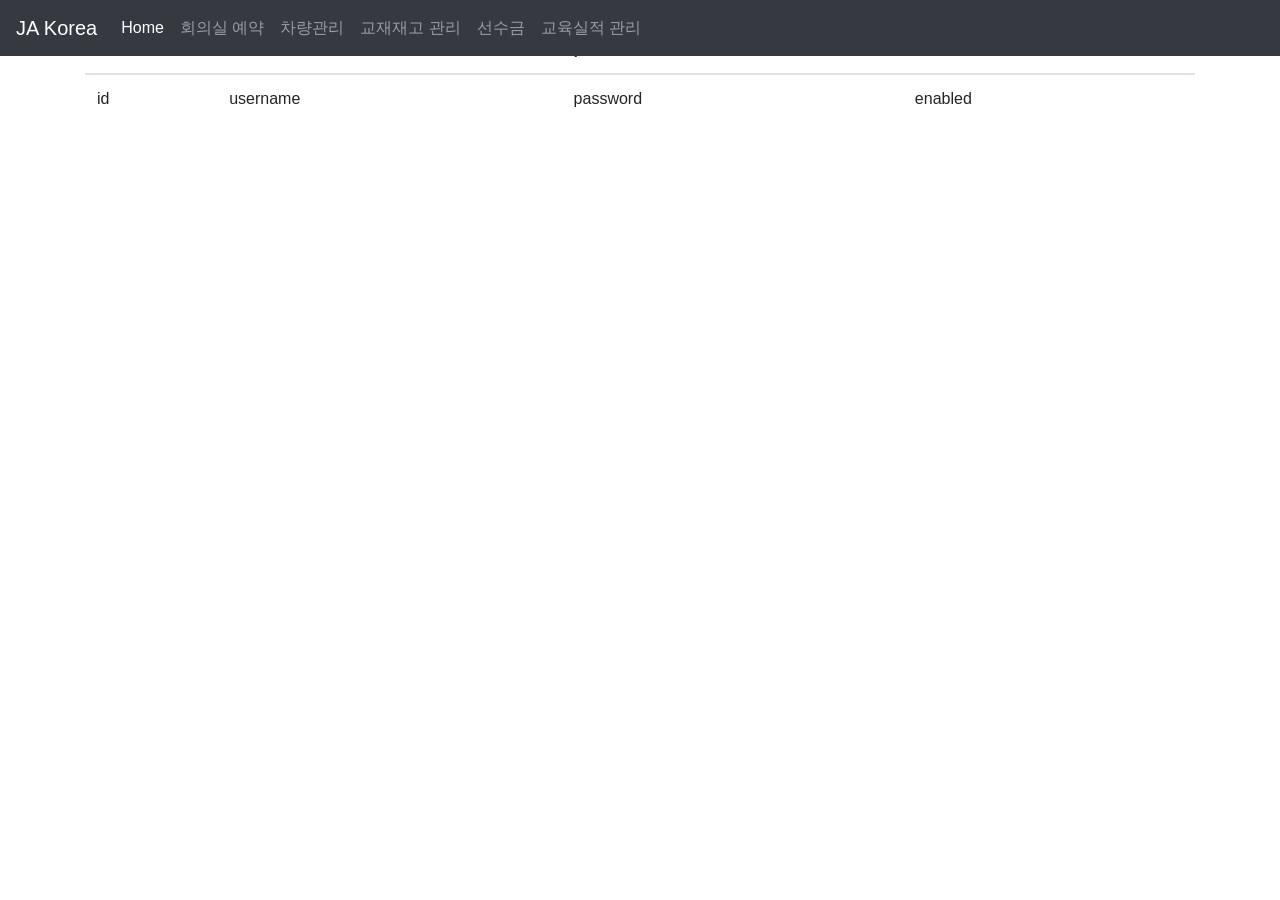
==== src/main/resources/templates/account/admin.html @ 19d29d96 "init" ====
<!doctype html>

<html xmlns:th="http://www.thymeleaf.org">
<head th:replace="fragments/common :: head('교육 실적')">
    <!-- Required meta tags -->
    <meta charset="utf-8">
    <meta name="viewport" content="width=device-width, initial-scale=1, shrink-to-fit=no">

    <!-- Bootstrap CSS -->
    <link rel="stylesheet" href="https://cdn.jsdelivr.net/npm/bootstrap@4.5.3/dist/css/bootstrap.min.css" integrity="sha384-TX8t27EcRE3e/ihU7zmQxVncDAy5uIKz4rEkgIXeMed4M0jlfIDPvg6uqKI2xXr2" crossorigin="anonymous">
    <link href="sticky-footer-navbar.css" rel="stylesheet">

    <title th:text="${title}"></title>
</head>

<body>
<nav class="navbar navbar-expand-md navbar-dark fixed-top bg-dark" th:replace="fragments/common :: menu('vehicle')">
    <a class="navbar-brand" href="#">JA Korea</a>
    <button class="navbar-toggler" type="button" data-toggle="collapse" data-target="#navbarCollapse" aria-controls="navbarCollapse" aria-expanded="false" aria-label="Toggle navigation">
        <span class="navbar-toggler-icon"></span>
    </button>
    <div class="collapse navbar-collapse" id="navbarCollapse">
        <ul class="navbar-nav mr-auto">
            <li class="nav-item active">
                <a class="nav-link" href="#">Home <span class="sr-only">(current)</span></a>
            </li>
            <li class="nav-item">
                <a class="nav-link" href="#">회의실 예약</a>
            </li>
            <li class="nav-item">
                <a class="nav-link" href="#">차량관리</a>
            </li>
            <li class="nav-item">
                <a class="nav-link" href="#">교재재고 관리</a>
            </li>
            <li class="nav-item">
                <a class="nav-link" href="#">선수금</a>
            </li>
            <li class="nav-item">
                <a class="nav-link" href="#">교육실적 관리</a>
            </li>
        </ul>
    </div>
</nav>
</header>
<main role="main" class="container">
    <br>

    <form>
    <table class="table table-condensed">
        <thead>
        <tr>
            <th scope="col">id</th>
            <th scope="col">username</th>
            <th scope="col">password</th>
            <th scope="col">enabled</th>
        </tr>
        </thead>
        <tbody>
        <tr th:each="user: ${users}">
            <td th:text="${user.id}">id</td>
            <td> <a th:text="${user.username}" th:href="@{/account/adminform(id=${user.id})}">username</a></td>
            <td> <a th:text="${user.password}" th:href="@{/account/adminform(id=${user.id})}">password</a></td>
            <td> <a th:text="${user.enabled}" th:href="@{/account/adminform(id=${user.id})}">enabled</a></td>
        </tr>
        </tbody>
    </table>
    </form>
</main>

<!-- Optional JavaScript; choose one of the two! -->

<!-- Option 1: jQuery and Bootstrap Bundle (includes Popper) -->
<script src="https://code.jquery.com/jquery-3.5.1.slim.min.js" integrity="sha384-DfXdz2htPH0lsSSs5nCTpuj/zy4C+OGpamoFVy38MVBnE+IbbVYUew+OrCXaRkfj" crossorigin="anonymous"></script>
<script src="https://cdn.jsdelivr.net/npm/bootstrap@4.5.3/dist/js/bootstrap.bundle.min.js" integrity="sha384-ho+j7jyWK8fNQe+A12Hb8AhRq26LrZ/JpcUGGOn+Y7RsweNrtN/tE3MoK7ZeZDyx" crossorigin="anonymous"></script>

<!-- Option 2: jQuery, Popper.js, and Bootstrap JS
<script src="https://code.jquery.com/jquery-3.5.1.slim.min.js" integrity="sha384-DfXdz2htPH0lsSSs5nCTpuj/zy4C+OGpamoFVy38MVBnE+IbbVYUew+OrCXaRkfj" crossorigin="anonymous"></script>
<script src="https://cdn.jsdelivr.net/npm/popper.js@1.16.1/dist/umd/popper.min.js" integrity="sha384-9/reFTGAW83EW2RDu2S0VKaIzap3H66lZH81PoYlFhbGU+6BZp6G7niu735Sk7lN" crossorigin="anonymous"></script>
<script src="https://cdn.jsdelivr.net/npm/bootstrap@4.5.3/dist/js/bootstrap.min.js" integrity="sha384-w1Q4orYjBQndcko6MimVbzY0tgp4pWB4lZ7lr30WKz0vr/aWKhXdBNmNb5D92v7s" crossorigin="anonymous"></script>
-->
</body>
</html>
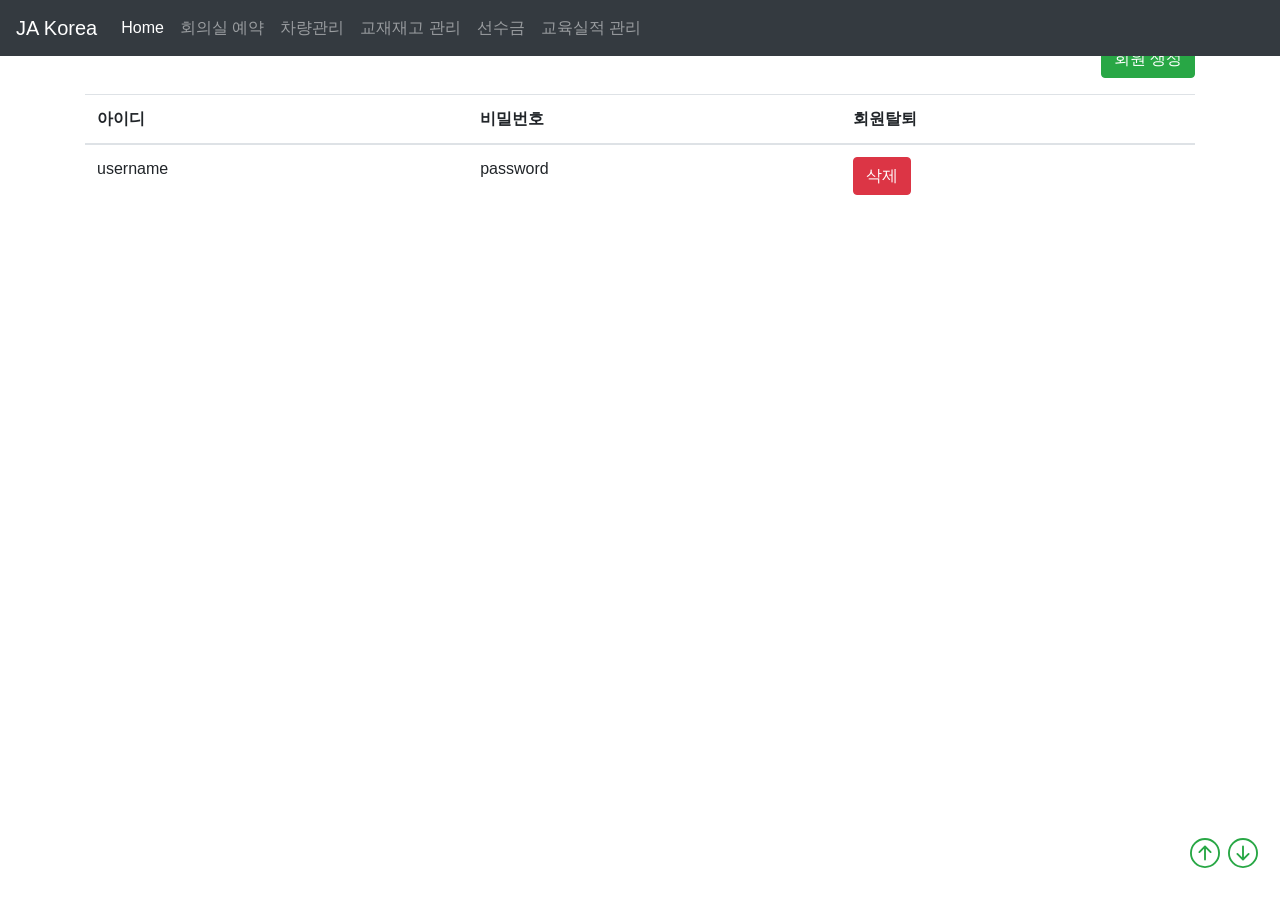
==== commit 814acc69: "검색,삭제" ====
--- a/src/main/resources/templates/account/admin.html
+++ b/src/main/resources/templates/account/admin.html
@@ -1,7 +1,7 @@
 <!doctype html>
 
-<html xmlns:th="http://www.thymeleaf.org">
-<head th:replace="fragments/common :: head('교육 실적')">
+<html xmlns:th="http://www.thymeleaf.org" xmlns:sec="http://www.w3.org/1999/xhtml">
+<head th:replace="fragments/common :: head('관리자 페이지')">
     <!-- Required meta tags -->
     <meta charset="utf-8">
     <meta name="viewport" content="width=device-width, initial-scale=1, shrink-to-fit=no">
@@ -9,12 +9,11 @@
     <!-- Bootstrap CSS -->
     <link rel="stylesheet" href="https://cdn.jsdelivr.net/npm/bootstrap@4.5.3/dist/css/bootstrap.min.css" integrity="sha384-TX8t27EcRE3e/ihU7zmQxVncDAy5uIKz4rEkgIXeMed4M0jlfIDPvg6uqKI2xXr2" crossorigin="anonymous">
     <link href="sticky-footer-navbar.css" rel="stylesheet">
-
     <title th:text="${title}"></title>
 </head>
 
 <body>
-<nav class="navbar navbar-expand-md navbar-dark fixed-top bg-dark" th:replace="fragments/common :: menu('vehicle')">
+<nav class="navbar navbar-expand-md navbar-dark fixed-top bg-dark" th:replace="fragments/common :: menu('admin')">
     <a class="navbar-brand" href="#">JA Korea</a>
     <button class="navbar-toggler" type="button" data-toggle="collapse" data-target="#navbarCollapse" aria-controls="navbarCollapse" aria-expanded="false" aria-label="Toggle navigation">
         <span class="navbar-toggler-icon"></span>
@@ -42,31 +41,45 @@
         </ul>
     </div>
 </nav>
+<a id="top"></a>
 </header>
 <main role="main" class="container">
     <br>
+    <div class="d-flex justify-content-end mt-3">
+        <a class="btn btn-success" th:href="@{/account/register}"
+           sec:authorize="isAuthenticated()">회원 생성</a>
+    </div>
 
     <form>
-    <table class="table table-condensed">
+    <table class="table table-condensed mt-3">
         <thead>
         <tr>
-            <th scope="col">id</th>
-            <th scope="col">username</th>
-            <th scope="col">password</th>
-            <th scope="col">enabled</th>
+        <th scope="col">아이디</th>
+        <th scope="col">비밀번호</th>
+        <th scope="col">회원탈퇴</th>
         </tr>
         </thead>
         <tbody>
         <tr th:each="user: ${users}">
-            <td th:text="${user.id}">id</td>
-            <td> <a th:text="${user.username}" th:href="@{/account/adminform(id=${user.id})}">username</a></td>
-            <td> <a th:text="${user.password}" th:href="@{/account/adminform(id=${user.id})}">password</a></td>
-            <td> <a th:text="${user.enabled}" th:href="@{/account/adminform(id=${user.id})}">enabled</a></td>
+            <!--<td th:text="${user.id}">id</td>-->
+            <td th:text="${user.username}">username</td>
+            <td th:text="${user.password}">password</td>
+            <td th:if="${user.id>2}" ><input type="submit" class="btn btn-danger" id="button1" value="삭제" th:formaction="@{/account/delete/{id}(id=${user.id})}"> </td>
         </tr>
         </tbody>
     </table>
     </form>
+    <a id="homedown" style="display:scroll;position:fixed;bottom:32px;right:60px;" href="#top"><svg xmlns="http://www.w3.org/2000/svg" width="30" height="30" fill="#28A745" class="bi bi-arrow-up-circle" viewBox="0 0 16 16">
+        <path fill-rule="evenodd" d="M8 15A7 7 0 1 0 8 1a7 7 0 0 0 0 14zm0 1A8 8 0 1 0 8 0a8 8 0 0 0 0 16z"/>
+        <path fill-rule="evenodd" d="M8 12a.5.5 0 0 0 .5-.5V5.707l2.146 2.147a.5.5 0 0 0 .708-.708l-3-3a.5.5 0 0 0-.708 0l-3 3a.5.5 0 1 0 .708.708L7.5 5.707V11.5a.5.5 0 0 0 .5.5z"/>
+    </svg></a>
+    <a id="homeup" style="display:scroll;position:fixed;bottom:32px;right:22px;" href="#bottom"><svg xmlns="http://www.w3.org/2000/svg" width="30" height="30" fill="#28A745" class="bi bi-arrow-down-circle" viewBox="0 0 16 16">
+        <path fill-rule="evenodd" d="M8 15A7 7 0 1 0 8 1a7 7 0 0 0 0 14zm0 1A8 8 0 1 0 8 0a8 8 0 0 0 0 16z"/>
+        <path fill-rule="evenodd" d="M8 4a.5.5 0 0 1 .5.5v5.793l2.146-2.147a.5.5 0 0 1 .708.708l-3 3a.5.5 0 0 1-.708 0l-3-3a.5.5 0 1 1 .708-.708L7.5 10.293V4.5A.5.5 0 0 1 8 4z"/>
+    </svg></a>
 </main>
+<a id="bottom"></a>
+
 
 <!-- Optional JavaScript; choose one of the two! -->
 
